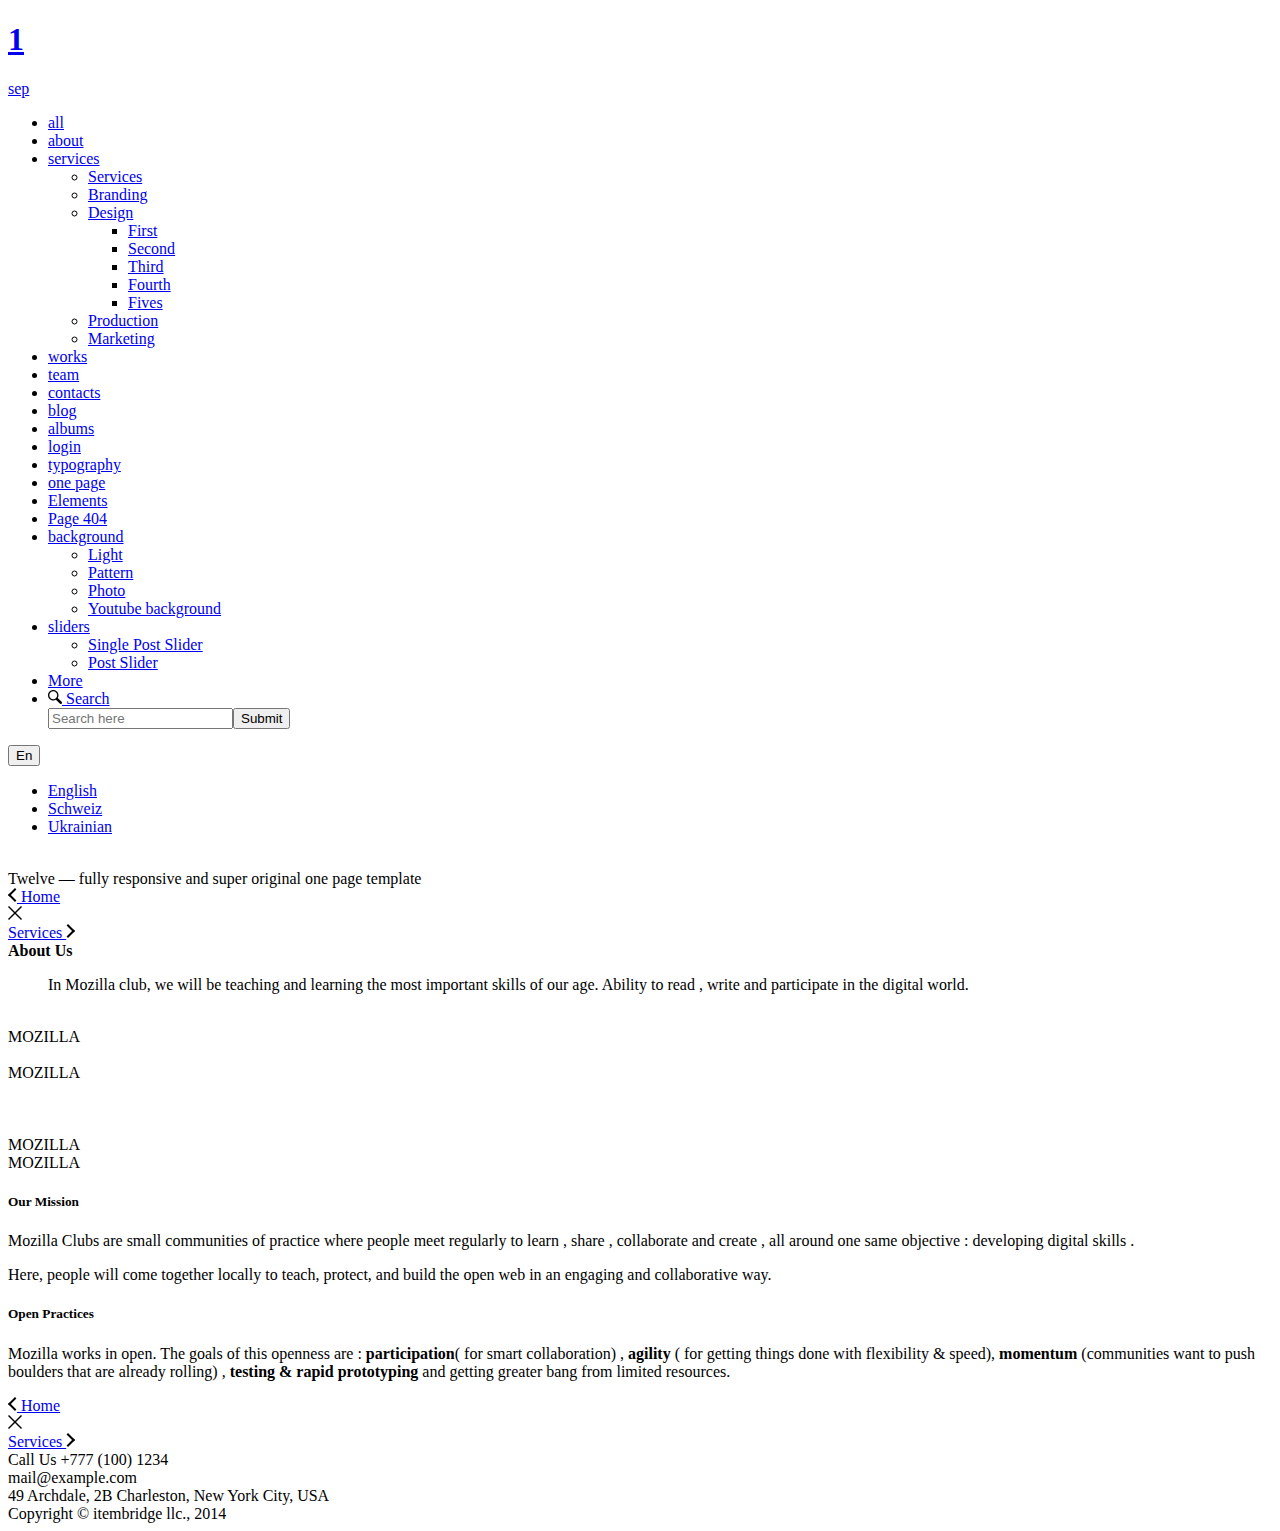
==== about.html @ b2f0217f "Updated about.html" ====
<!doctype html>
<html lang="en">
<head>
	<!--[if IE]><meta http-equiv='X-UA-Compatible' content='IE=edge,chrome=1'><![endif]-->
	<meta name="viewport" content="width=device-width, initial-scale=1">
	<meta name="description" content="">
	<meta name="author" content="">
	<meta charset="UTF-8">
	<title>Twelve — fully responsive and super original one page template</title>
	<!--[if IE]><script src="//html5shiv.googlecode.com/svn/trunk/html5.js"></script><![endif]-->
	
	<!-- FONTS -->
	<link href='http://fonts.googleapis.com/css?family=Lato:100,300,400,700,900,100italic,300italic,400italic,700italic,900italic' rel='stylesheet' type='text/css'>
	<link href='http://fonts.googleapis.com/css?family=Satisfy' rel='stylesheet' type='text/css'>
	<!-- CSS -->
	<link rel="stylesheet" href="css/bootstrap.css">
	<link rel="stylesheet" href="css/font-awesome.min.css">
	<link rel="stylesheet" href="css/magnific-popup.css">
	<link rel="stylesheet" href="css/royalslider.css">
	<link rel="stylesheet" href="css/style.css">
	<!--[if lte IE 9]><link href="css/ie.css" rel="stylesheet" type="text/css" /><![endif]-->	
</head>
<body>

<div id="wrapper">	
		
	<div class="site-in">

		<div class="social-fix">
			<a href="#" class="gt-fb"></a>
			<a href="#" class="gt-tw"></a>
			<a href="#" class="gt-gp"></a>
			<a href="#" class="gt-pt"></a>
		</div>

		<!-- HEADER START -->
		<header class="container site-header" >
			<div class="row">

				<!-- MENU && CALENDAR BUTTON -->				

				<!-- BUTTON CLAENDAR -->
				<a class="cal cl-nbr-itm cl-nn-pst cal-ajax" href="ajax-modal/calendar-modal.html">
					<h1>1</h1>
					<span>sep</span>
				</a>
				<!-- /BUTTON CLAENDAR -->			

				<nav class="navigation">
				
					<div class="menu">

						<ul>
							<li><a href="index.html">all</a></li>
							<li class="active"><a href="about.html">about</a></li>
							<li class="menu-item-has-children">
								<a href="#">services</a>

								<ul class="sub-menu">
									<li><a href="services.html">Services</a></li>
									<li><a href="#">Branding</a></li>
									<li class="menu-item-has-children">

										<a href="#">Design</a>

										<ul class="sub-menu">
											<li><a href="#">First</a></li>
											<li><a href="#">Second</a></li>
											<li><a href="#">Third</a></li>
											<li><a href="#">Fourth</a></li>
											<li><a href="#">Fives</a></li>
										</ul>

									</li>
									<li><a href="#">Production</a></li>
									<li><a href="#">Marketing</a></li>
								</ul>
							</li>

							<li><a href="works.html">works</a></li>
							<li><a href="team.html">team</a></li>
							<li><a href="contacts.html">contacts</a></li>
							<li><a href="blog-list.html">blog</a></li>
							<li><a href="albums.html">albums</a></li>
							<li><a href="login.html">login</a></li>
							<li><a href="typography.html">typography</a></li>
							<li><a href="../one-page/">one page</a></li>
							<li><a href="elements.html">Elements</a></li>
							<li><a href="404.html">Page 404</a></li>
							<li class="menu-item-has-children">
								<a href="#">background</a>
								<ul class="sub-menu">
									<li><a href="index-page-light.html">Light</a></li>
									<li><a href="index-page-pattern.html">Pattern</a></li>
									<li><a href="index-photo-bg.html">Photo</a></li>
									<li><a href="index-video-bg.html">Youtube background</a></li>
								</ul>
							</li>
							<li class="menu-item-has-children">
								<a href="#">sliders</a>
								<ul class="sub-menu">
									<li><a href="single-post-slider.html">Single Post Slider</a></li>
									<li><a href="post-slider.html">Post Slider</a></li>
								</ul>
							</li>

							<li class="more-menu menu-item-has-children">
								<a href="#">More</a>
								<ul class="sub-menu">
														
								</ul>
							</li>

							<li class="search">
								<a href="#"><svg version="1.1" xmlns="http://www.w3.org/2000/svg" xmlns:xlink="http://www.w3.org/1999/xlink" x="0px" y="0px" width="14px" height="14px" viewBox="0 0 14 14" enable-background="new 0 0 14 14" xml:space="preserve">
								<path d="M13.615,11.76C13.854,11.998,14,12.326,14,12.688C14,13.412,13.412,14,12.688,14
									c-0.36,0-0.688-0.146-0.928-0.385l0,0L7.914,9.77C7.131,10.23,6.223,10.5,5.25,10.5C2.351,10.5,0,8.15,0,5.25
									C0,2.351,2.351,0,5.25,0c2.9,0,5.25,2.351,5.25,5.25c0,0.973-0.27,1.881-0.73,2.665L13.615,11.76L13.615,11.76L13.615,11.76z
									 M5.25,1.313c-2.175,0-3.937,1.762-3.937,3.937c0,2.174,1.762,3.938,3.937,3.938S9.188,7.424,9.188,5.25
									C9.188,3.075,7.424,1.313,5.25,1.313L5.25,1.313z"/>
								</svg> Search</a>
								<form class="search-row" action="search.html">
									<input type="search" placeholder="Search here"><input type="submit" value="Submit" class="hidden-lg hidden-md hidden-sm">
								</form>
							</li>
						</ul>

						<a href="#" class="ico">
							<span></span>
						</a>

					</div>

				</nav>

				<div class="menu-overlay"></div>

				<!-- /MENU && CALENDAR BUTTON -->

				<!-- LANG BLOCK -->

				<div class="pull-right lang-block tab">
					<div class="tab-row">
						<div class="tab-cell">
							<div class="lang">
								<button data-toggle="dropdown">En</button>
								<ul>
									<li><a href="#">English</a></li>
									<li><a href="#">Schweiz</a></li>
									<li><a href="#">Ukrainian</a></li>
								</ul>
							</div>
						</div> 
					</div>
				</div>

				<!-- /LANG BLOCK -->

				<div class="col-xs-4 col-sm-2 pull-right top-art text-right">
					<div class="in-wp">
						<div class="tab">
							<div class="tab-row">
								<div class="tab-cell">
									<a href="index.html">
										<img src="img/12.svg" alt="">
									</a>									
								</div> 
							</div>
						</div><!-- tab -->
					</div><!-- in-wp -->
				</div>
				
				<div class="col-xs-12 col-sm-5">
					<div class="desc">
						<div class="tab">
							<div class="tab-row">
								<div class="tab-cell">
									<span>Twelve</span> — fully responsive and super original one page template
								</div>
							</div>
						</div>
					</div>
				</div>

			</div>
		</header>
		<!-- /HEADER END -->

		<section class="container site-blog-nav">
			<div class="row nav-arw">
				<div class="col-xs-4 p0 icon-left">
					<a href="index.html">
						<svg xmlns="http://www.w3.org/2000/svg" width="9" height="14">
						    <path d="M7 0l1.4 1.4-7 7L0 7"/>
						    <path d="M0 7l1.4-1.4 7 7L7 14"/>
						</svg>
						Home
					</a>
				</div>
				<div class="col-xs-4 text-center icon-close">
					<a href="index.html">
						<svg xmlns="http://www.w3.org/2000/svg" width="14" height="14">
						   	<rect x="-2.2" y="6.3" transform="matrix(-0.7071 -0.7071 0.7071 -0.7071 7 16.8995)" width="18.4" height="1.4"/>
						   	<rect x="6.3" y="-2.2" transform="matrix(-0.7071 -0.7071 0.7071 -0.7071 7 16.8995)" width="1.4" height="18.4"/>
						</svg>
					</a>
				</div>
				<div class="col-xs-4 p0 text-right icon-right">
					<a href="services.html">
						Services
						<svg xmlns="http://www.w3.org/2000/svg" width="9" height="14">
						    <path d="M2.006,0L0.594,1.415l6.993,7L9,7L2.006,0z"/>
						    <path d="M9,7L7.587,5.586l-6.993,7L2.006,14L9,7z"/>
						</svg>
					</a>
				</div>
			</div>	
		</section><!-- section -->	

		<section class="container site-wrapper post-site-yel-cont">
			<div class="row">
				<div class="post-cont-titl site-post-ttl">
					<div class="post-ttl">
						<div class="tab">
							<div class="tab-row">
								<div class="tab-cell">
									<strong>About Us</strong>
								</div>
							</div>
						</div><!-- tab -->
					</div>
				</div>
				<div class="col-xs-12 site-post white">
					<div class="row">
						<div class="col-xs-12 col-sm-12 col-md-6  post-title post-blockquote">
							<blockquote class="qoute-top">In Mozilla club, we will be teaching and learning the most important skills of our age. Ability to read , write and participate in the digital world.</blockquote>
						</div>

						<div class="col-xs-12 col-sm-12 col-md-6 post-block-gall pull-right text-center">
							<div id="squares">

								<a href="content/mini/huge/01.jpg" class="square square-img replace-2x" >
									<img src="content/mini/01.jpg" alt="" class="img-responsive replace-2x">
								</a>

								<div class="square square-text bluemed">
									<div class="tab">
										<div class="tab-row">
											<div class="tab-cell">
												MOZILLA
											</div>
										</div>
									</div>
								</div>

								<a href="content/mini/huge/02.jpg" class="square square-img replace-2x" >
									<img src="content/mini/02.jpg" alt="" class="img-responsive replace-2x">
								</a>

								<div class="square red"></div>

								<div class="square square-text redmed">
									<div class="tab">
										<div class="tab-row">
											<div class="tab-cell">
												MOZILLA
											</div>
										</div>
									</div>
								</div>

								<div class="square bluedod"></div>

								<a href="content/mini/huge/03.jpg" class="square square-img replace-2x" >
									<img src="content/mini/03.jpg" alt="" class="img-responsive replace-2x">
								</a>

								<div class="square yel"></div>

								<div class="square orangnorm"></div>

								<div class="square null"></div>

								<a href="content/mini/huge/04.jpg" class="square square-img replace-2x" >
									<img src="content/mini/04.jpg" alt="" class="img-responsive replace-2x">
								</a>

								<div class="square aqua"></div>

								<a href="content/mini/huge/05.jpg" class="square square-img replace-2x" >
									<img src="content/mini/05.jpg" alt="" class="img-responsive replace-2x">
								</a>

								<div class="square null"></div>
								<div class="square null"></div>


								<div class="square square-text blueligh">
									<div class="tab">
										<div class="tab-row">
											<div class="tab-cell">
												MOZILLA
											</div>
										</div>
									</div>
								</div>

								<div class="square square-text greenligh">
									<div class="tab">
										<div class="tab-row">
											<div class="tab-cell">
												MOZILLA
											</div>
										</div>
									</div>
								</div>
								<div class="square null"></div>
								<div class="square null"></div>
								<div class="square null"></div>
								<div class="square bluedod"></div>


							</div><!-- #squares -->

						</div><!-- post-block-gall -->


							
						<div class="col-xs-12 col-sm-12 col-md-6 aft-sqare">
							<article>
								<h5>Our Mission</h5>
								<p>Mozilla Clubs are small communities of practice where people meet regularly to learn , share , collaborate and create , all around one same objective : developing digital skills . </p>
								<p>Here, people will come together locally to teach, protect, and build the open web in an engaging and collaborative way. </p>
							</article>
							<article>
								<h5>Open Practices</h5>
								<p> Mozilla works in open. The goals of this openness are : <b>participation</b>( for smart collaboration) , <b>agility</b> ( for getting things done with flexibility & speed), <b>momentum</b> (communities want to push boulders that are already rolling) , <b> testing & rapid prototyping </b> and getting greater bang from limited resources.
</p>
								<p></p>
							</article>

						</div>		
						
					</div>
				</div>
			</div>
		</section>

		<section class="container site-blog-nav-f">
			<div class="row nav-arw">
				<div class="col-xs-4 p0 icon-left">
					<a href="index.html">
						<svg xmlns="http://www.w3.org/2000/svg" width="9" height="14">
						    <path d="M7 0l1.4 1.4-7 7L0 7"/>
						    <path d="M0 7l1.4-1.4 7 7L7 14"/>
						</svg>
						Home
					</a>
				</div>
				<div class="col-xs-4 text-center icon-close">
					<a href="index.html">
						<svg xmlns="http://www.w3.org/2000/svg" width="14" height="14">
						    <rect x="-2.2" y="6.3" transform="matrix(-0.7071 -0.7071 0.7071 -0.7071 7 16.8995)" width="18.4" height="1.4"/>
						   	<rect x="6.3" y="-2.2" transform="matrix(-0.7071 -0.7071 0.7071 -0.7071 7 16.8995)" width="1.4" height="18.4"/>
						</svg>
					</a>
				</div>
				<div class="col-xs-4 p0 text-right icon-right">
					<a href="services.html">
						Services
						<svg xmlns="http://www.w3.org/2000/svg" width="9" height="14">
						    <path d="M2.006,0L0.594,1.415l6.993,7L9,7L2.006,0z"/>
						    <path d="M9,7L7.587,5.586l-6.993,7L2.006,14L9,7z"/>
						</svg>
					</a>
				</div>
			</div>	
		</section><!-- section -->
		
	</div>

	<footer class="site-footer">
		<div class="container">
			<div class="row">

				<div class="col-md-5 col-md-push-7 col-lg-4 col-lg-push-8 text-right text-center-sm text-center-xs">
					<div class="social-inner text-center">
						<a href="#" class="fa fa-facebook"></a>
						<a href="#" class="fa fa-twitter"></a>
						<a href="#" class="fa fa-google-plus"></a>
						<a href="#" class="fa fa-behance"></a>
					</div> 
				</div>

				<div class="col-md-2 col-md-pull-5 col-lg-pull-4 text-center-sm text-center-xs">
					<div class="in-f icon-call-us">Call Us +777 (100) 1234</div>
				</div>

				<div class="col-md-2 col-md-pull-5 col-lg-offset-1 col-lg-pull-4 text-center-sm text-center-xs">
					<div class="in-f icon-mail">mail@example.com</div>
				</div>

				<div class="col-md-3 col-md-pull-5 col-lg-2 col-lg-offset-1 col-lg-pull-4 text-center-sm text-center-xs">
					<div class="in-f icon-address">49 Archdale, 2B Charleston, New York City, USA</div>
				</div>			

			</div><!-- row -->

			<div class="row">
				<div class="col-xs-12 col-md-8">
					<div class="copy">
						Copyright © itembridge llc., 2014
					</div>
				</div>
			</div>

		</div>
	</footer>

</div><!-- wrapper -->

<script src="js/jquery-1.11.1.min.js"></script>
<script src="js/bootstrap.min.js"></script>
<script src="js/isotope.pkgd.min.js"></script>
<script src="js/royal/jquery.royalslider.min.js"></script>
<script src="js/jquery.magnific-popup.min.js"></script>
<script src="js/jquery.placeholder.min.js"></script>
<script src="js/bootstrap-tabcollapse.min.js"></script>
<script src="js/selectico.min.js"></script>
<script src="js/calendar.js"></script>
<script src="js/getshar-0.8.0.min.js"></script>
<script src="js/main.js"></script>
<script src="js/SmoothScroll.min.js"></script>
<script src="js/small-icons.js"></script>

</body>
</html>
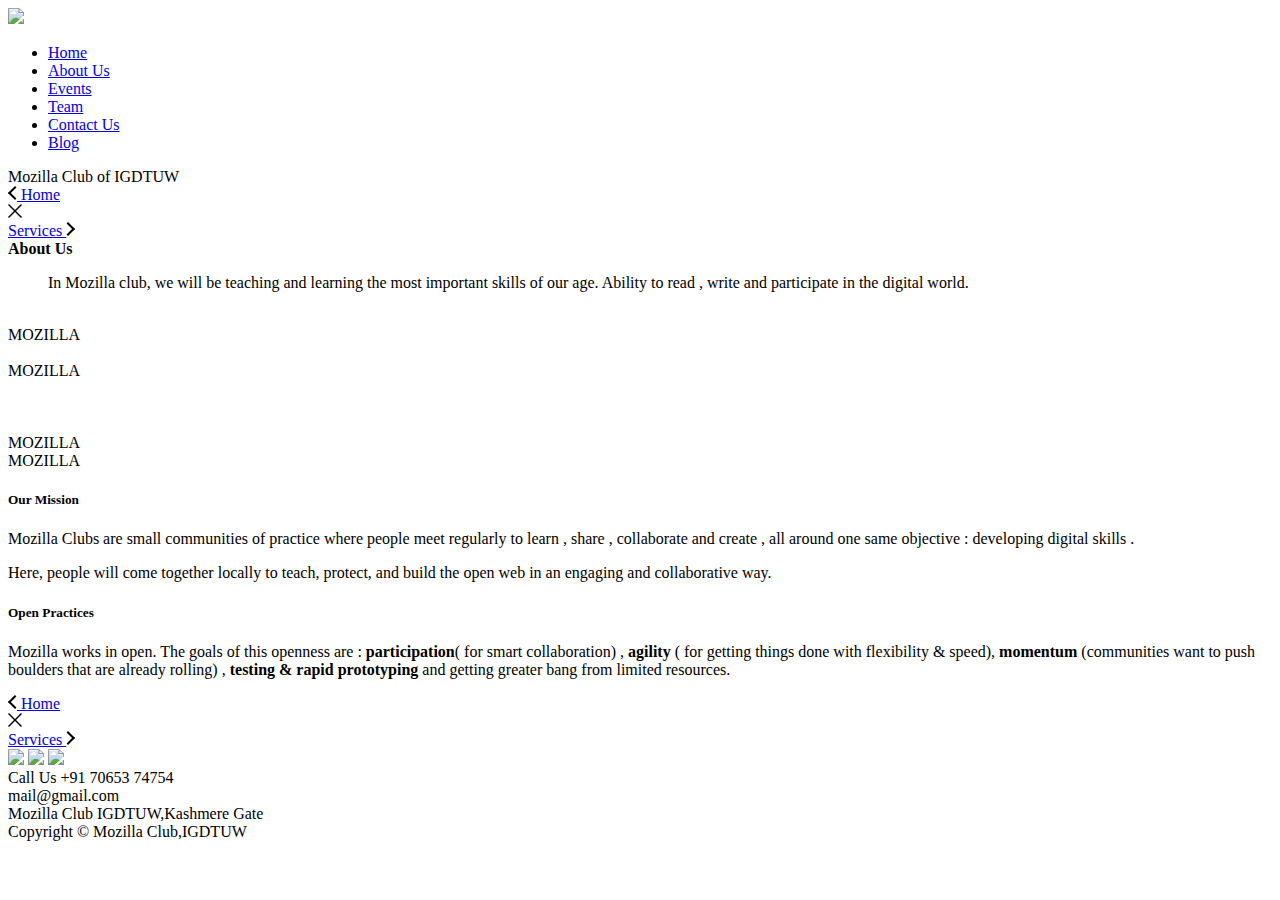
==== commit cf504343: "Updated about.html" ====
--- a/about.html
+++ b/about.html
@@ -1,4 +1,3 @@
-
 <!doctype html>
 <html lang="en">
 <head>
@@ -7,7 +6,7 @@
 	<meta name="description" content="">
 	<meta name="author" content="">
 	<meta charset="UTF-8">
-	<title>Twelve — fully responsive and super original one page template</title>
+	<title>Mozilla Club, IGDTUW</title>
 	<!--[if IE]><script src="//html5shiv.googlecode.com/svn/trunk/html5.js"></script><![endif]-->
 	
 	<!-- FONTS -->
@@ -27,13 +26,6 @@
 		
 	<div class="site-in">
 
-		<div class="social-fix">
-			<a href="#" class="gt-fb"></a>
-			<a href="#" class="gt-tw"></a>
-			<a href="#" class="gt-gp"></a>
-			<a href="#" class="gt-pt"></a>
-		</div>
-
 		<!-- HEADER START -->
 		<header class="container site-header" >
 			<div class="row">
@@ -41,89 +33,25 @@
 				<!-- MENU && CALENDAR BUTTON -->				
 
 				<!-- BUTTON CLAENDAR -->
-				<a class="cal cl-nbr-itm cl-nn-pst cal-ajax" href="ajax-modal/calendar-modal.html">
-					<h1>1</h1>
-					<span>sep</span>
+				<a class="cal" >
+				  <span><img src="icon.jpg"/></span>
 				</a>
 				<!-- /BUTTON CLAENDAR -->			
 
 				<nav class="navigation">
 				
 					<div class="menu">
-
+					
 						<ul>
-							<li><a href="index.html">all</a></li>
-							<li class="active"><a href="about.html">about</a></li>
-							<li class="menu-item-has-children">
-								<a href="#">services</a>
-
-								<ul class="sub-menu">
-									<li><a href="services.html">Services</a></li>
-									<li><a href="#">Branding</a></li>
-									<li class="menu-item-has-children">
-
-										<a href="#">Design</a>
-
-										<ul class="sub-menu">
-											<li><a href="#">First</a></li>
-											<li><a href="#">Second</a></li>
-											<li><a href="#">Third</a></li>
-											<li><a href="#">Fourth</a></li>
-											<li><a href="#">Fives</a></li>
-										</ul>
-
-									</li>
-									<li><a href="#">Production</a></li>
-									<li><a href="#">Marketing</a></li>
-								</ul>
-							</li>
-
-							<li><a href="works.html">works</a></li>
-							<li><a href="team.html">team</a></li>
-							<li><a href="contacts.html">contacts</a></li>
-							<li><a href="blog-list.html">blog</a></li>
-							<li><a href="albums.html">albums</a></li>
-							<li><a href="login.html">login</a></li>
-							<li><a href="typography.html">typography</a></li>
-							<li><a href="../one-page/">one page</a></li>
-							<li><a href="elements.html">Elements</a></li>
-							<li><a href="404.html">Page 404</a></li>
-							<li class="menu-item-has-children">
-								<a href="#">background</a>
-								<ul class="sub-menu">
-									<li><a href="index-page-light.html">Light</a></li>
-									<li><a href="index-page-pattern.html">Pattern</a></li>
-									<li><a href="index-photo-bg.html">Photo</a></li>
-									<li><a href="index-video-bg.html">Youtube background</a></li>
-								</ul>
-							</li>
-							<li class="menu-item-has-children">
-								<a href="#">sliders</a>
-								<ul class="sub-menu">
-									<li><a href="single-post-slider.html">Single Post Slider</a></li>
-									<li><a href="post-slider.html">Post Slider</a></li>
-								</ul>
-							</li>
-
-							<li class="more-menu menu-item-has-children">
-								<a href="#">More</a>
-								<ul class="sub-menu">
-														
-								</ul>
-							</li>
-
-							<li class="search">
-								<a href="#"><svg version="1.1" xmlns="http://www.w3.org/2000/svg" xmlns:xlink="http://www.w3.org/1999/xlink" x="0px" y="0px" width="14px" height="14px" viewBox="0 0 14 14" enable-background="new 0 0 14 14" xml:space="preserve">
-								<path d="M13.615,11.76C13.854,11.998,14,12.326,14,12.688C14,13.412,13.412,14,12.688,14
-									c-0.36,0-0.688-0.146-0.928-0.385l0,0L7.914,9.77C7.131,10.23,6.223,10.5,5.25,10.5C2.351,10.5,0,8.15,0,5.25
-									C0,2.351,2.351,0,5.25,0c2.9,0,5.25,2.351,5.25,5.25c0,0.973-0.27,1.881-0.73,2.665L13.615,11.76L13.615,11.76L13.615,11.76z
-									 M5.25,1.313c-2.175,0-3.937,1.762-3.937,3.937c0,2.174,1.762,3.938,3.937,3.938S9.188,7.424,9.188,5.25
-									C9.188,3.075,7.424,1.313,5.25,1.313L5.25,1.313z"/>
-								</svg> Search</a>
-								<form class="search-row" action="search.html">
-									<input type="search" placeholder="Search here"><input type="submit" value="Submit" class="hidden-lg hidden-md hidden-sm">
-								</form>
-							</li>
+							<li class="active"><a href="index.html">Home</a></li>
+							<li><a href="about.html">About Us</a></li>
+							
+							<li><a href="works.html">Events</a></li>
+							<li><a href="team.html">Team</a></li>
+							<li><a href="contacts.html">Contact Us</a></li>
+							<li><a href="blog-list.html">Blog</a></li>
+							
+							
 						</ul>
 
 						<a href="#" class="ico">
@@ -139,7 +67,7 @@
 				<!-- /MENU && CALENDAR BUTTON -->
 
 				<!-- LANG BLOCK -->
-
+<!--
 				<div class="pull-right lang-block tab">
 					<div class="tab-row">
 						<div class="tab-cell">
@@ -155,8 +83,7 @@
 					</div>
 				</div>
 
-				<!-- /LANG BLOCK -->
-
+				
 				<div class="col-xs-4 col-sm-2 pull-right top-art text-right">
 					<div class="in-wp">
 						<div class="tab">
@@ -167,16 +94,16 @@
 									</a>									
 								</div> 
 							</div>
-						</div><!-- tab -->
-					</div><!-- in-wp -->
-				</div>
+						</div>
+					</div>
+				</div>-->
 				
 				<div class="col-xs-12 col-sm-5">
 					<div class="desc">
 						<div class="tab">
 							<div class="tab-row">
 								<div class="tab-cell">
-									<span>Twelve</span> — fully responsive and super original one page template
+									<span>Mozilla Club of IGDTUW</span> 
 								</div>
 							</div>
 						</div>
@@ -185,6 +112,7 @@
 
 			</div>
 		</header>
+
 		<!-- /HEADER END -->
 
 		<section class="container site-blog-nav">
@@ -240,8 +168,8 @@
 						<div class="col-xs-12 col-sm-12 col-md-6 post-block-gall pull-right text-center">
 							<div id="squares">
 
-								<a href="content/mini/huge/01.jpg" class="square square-img replace-2x" >
-									<img src="content/mini/01.jpg" alt="" class="img-responsive replace-2x">
+								<a href="content/m5.jpeg" class="square square-img replace-2x" >
+									<img src="content/m5.jpeg" alt="" class="img-responsive replace-2x">
 								</a>
 
 								<div class="square square-text bluemed">
@@ -254,8 +182,8 @@
 									</div>
 								</div>
 
-								<a href="content/mini/huge/02.jpg" class="square square-img replace-2x" >
-									<img src="content/mini/02.jpg" alt="" class="img-responsive replace-2x">
+								<a href="content/m1.jpg" class="square square-img replace-2x" >
+									<img src="content/m1.jpg" alt="" class="img-responsive replace-2x">
 								</a>
 
 								<div class="square red"></div>
@@ -272,8 +200,8 @@
 
 								<div class="square bluedod"></div>
 
-								<a href="content/mini/huge/03.jpg" class="square square-img replace-2x" >
-									<img src="content/mini/03.jpg" alt="" class="img-responsive replace-2x">
+								<a href="content/m2.png" class="square square-img replace-2x" >
+									<img src="content/m2.png" alt="" class="img-responsive replace-2x">
 								</a>
 
 								<div class="square yel"></div>
@@ -282,14 +210,14 @@
 
 								<div class="square null"></div>
 
-								<a href="content/mini/huge/04.jpg" class="square square-img replace-2x" >
-									<img src="content/mini/04.jpg" alt="" class="img-responsive replace-2x">
+								<a href="content/m4.png" class="square square-img replace-2x" >
+									<img src="content/m4.png" alt="" class="img-responsive replace-2x">
 								</a>
 
 								<div class="square aqua"></div>
 
-								<a href="content/mini/huge/05.jpg" class="square square-img replace-2x" >
-									<img src="content/mini/05.jpg" alt="" class="img-responsive replace-2x">
+								<a href="content/m3.jpg" class="square square-img replace-2x" >
+									<img src="content/m3.jpg" alt="" class="img-responsive replace-2x">
 								</a>
 
 								<div class="square null"></div>
@@ -329,12 +257,12 @@
 							
 						<div class="col-xs-12 col-sm-12 col-md-6 aft-sqare">
 							<article>
-								<h5>Our Mission</h5>
+								<h5><b>Our Mission</b></h5>
 								<p>Mozilla Clubs are small communities of practice where people meet regularly to learn , share , collaborate and create , all around one same objective : developing digital skills . </p>
 								<p>Here, people will come together locally to teach, protect, and build the open web in an engaging and collaborative way. </p>
 							</article>
 							<article>
-								<h5>Open Practices</h5>
+								<h5><b>Open Practices</b></h5>
 								<p> Mozilla works in open. The goals of this openness are : <b>participation</b>( for smart collaboration) , <b>agility</b> ( for getting things done with flexibility & speed), <b>momentum</b> (communities want to push boulders that are already rolling) , <b> testing & rapid prototyping </b> and getting greater bang from limited resources.
 </p>
 								<p></p>
@@ -386,31 +314,31 @@
 
 				<div class="col-md-5 col-md-push-7 col-lg-4 col-lg-push-8 text-right text-center-sm text-center-xs">
 					<div class="social-inner text-center">
-						<a href="#" class="fa fa-facebook"></a>
-						<a href="#" class="fa fa-twitter"></a>
-						<a href="#" class="fa fa-google-plus"></a>
-						<a href="#" class="fa fa-behance"></a>
+						<a href="#" class="fa fa-facebook"><img src="img/facebook.jpg"/></a>
+						<a href="#" class="fa fa-twitter"><img src="img/twitter.png"/></a>
+						<a href="#" class="fa fa-google-plus"><img src="img/google.png"/></a>
+						
 					</div> 
 				</div>
 
 				<div class="col-md-2 col-md-pull-5 col-lg-pull-4 text-center-sm text-center-xs">
-					<div class="in-f icon-call-us">Call Us +777 (100) 1234</div>
+					<div class="in-f icon-call-us">Call Us +91 70653 74754</div>
 				</div>
 
 				<div class="col-md-2 col-md-pull-5 col-lg-offset-1 col-lg-pull-4 text-center-sm text-center-xs">
-					<div class="in-f icon-mail">mail@example.com</div>
+					<div class="in-f icon-mail">mail@gmail.com</div>
 				</div>
 
 				<div class="col-md-3 col-md-pull-5 col-lg-2 col-lg-offset-1 col-lg-pull-4 text-center-sm text-center-xs">
-					<div class="in-f icon-address">49 Archdale, 2B Charleston, New York City, USA</div>
-				</div>			
+					<div class="in-f icon-address">Mozilla Club IGDTUW,Kashmere Gate</div>
+				</div>
 
 			</div><!-- row -->
 
 			<div class="row">
 				<div class="col-xs-12 col-md-8">
 					<div class="copy">
-						Copyright © itembridge llc., 2014
+						Copyright © Mozilla Club,IGDTUW
 					</div>
 				</div>
 			</div>
